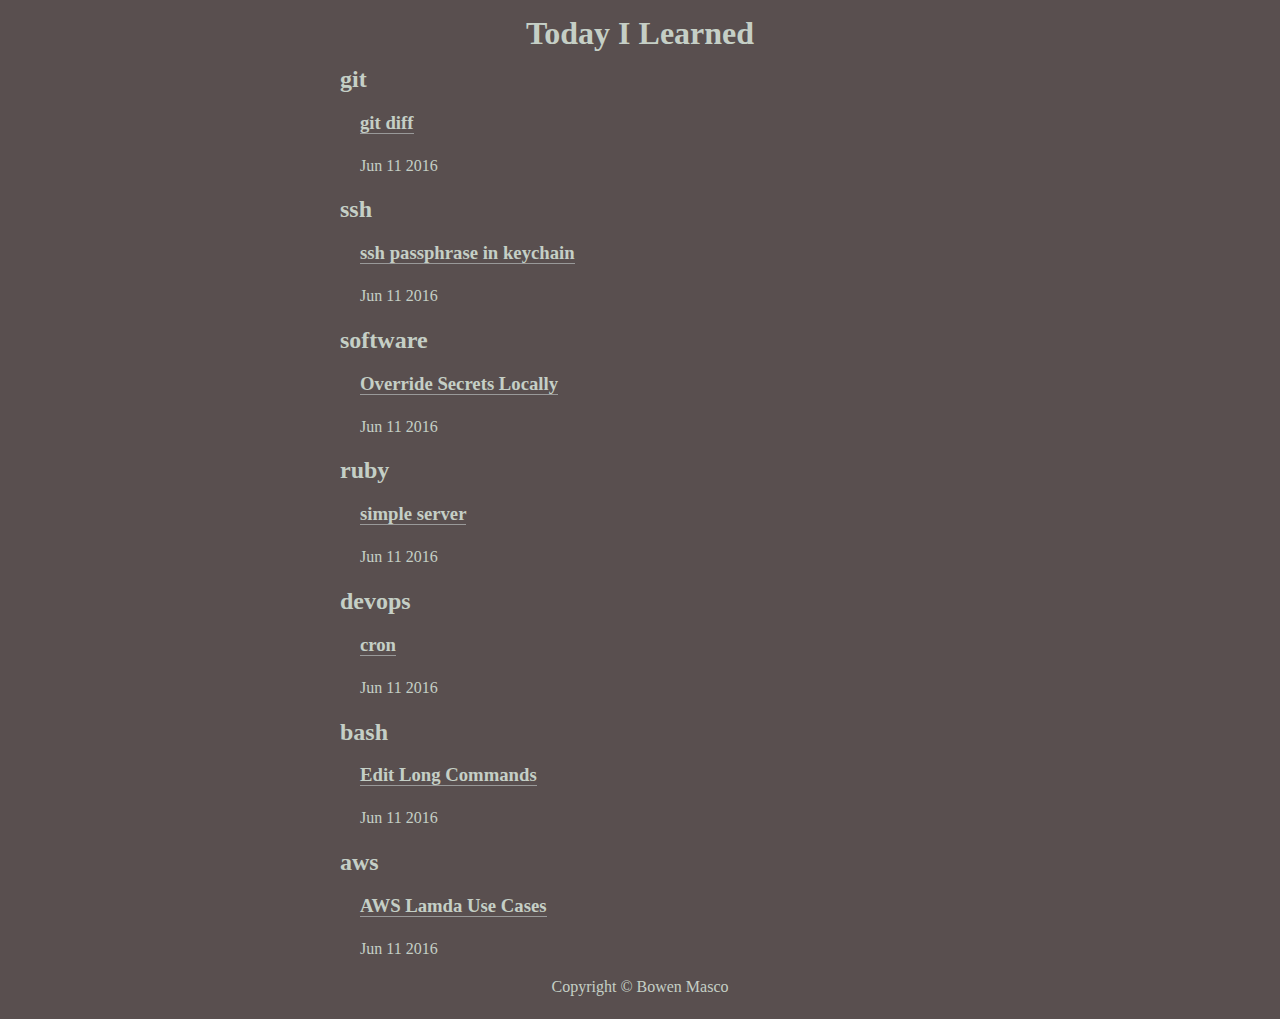
==== til/index.html @ 0c213cb8 "Initial commit" ====
<!doctype html> <html lang=en> <head> <meta content="IE=edge" http-equiv=X-UA-Compatible> <meta charset=utf-8> <meta name=viewport content="width=device-width, initial-scale=1, shrink-to-fit=no"> <title>codingFoo</title> <link href="/stylesheets/site-42bf6d35.css" rel=stylesheet /> <script src="/javascripts/site-954757c2.js"></script> </head> <body> <h1 class=list-title>Today I Learned</h1> <h2>git</h2> <ul> <li><article> <h3> <a href="/til/git/git-diff/">git diff</a> </h3> <time>Jun 11 2016</time> </article></li> </ul> <h2>ssh</h2> <ul> <li><article> <h3> <a href="/til/ssh/ssh-passphrase-in-keychain/">ssh passphrase in keychain</a> </h3> <time>Jun 11 2016</time> </article></li> </ul> <h2>software</h2> <ul> <li><article> <h3> <a href="/til/software/secrets-override/">Override Secrets Locally</a> </h3> <time>Jun 11 2016</time> </article></li> </ul> <h2>ruby</h2> <ul> <li><article> <h3> <a href="/til/ruby/simple-server/">simple server</a> </h3> <time>Jun 11 2016</time> </article></li> </ul> <h2>devops</h2> <ul> <li><article> <h3> <a href="/til/devops/cron/">cron</a> </h3> <time>Jun 11 2016</time> </article></li> </ul> <h2>bash</h2> <ul> <li><article> <h3> <a href="/til/bash/edit-long-commands/">Edit Long Commands</a> </h3> <time>Jun 11 2016</time> </article></li> </ul> <h2>aws</h2> <ul> <li><article> <h3> <a href="/til/aws/aws-lamda-use-cases/">AWS Lamda Use Cases</a> </h3> <time>Jun 11 2016</time> </article></li> </ul> <footer role=contentinfo> <a href='/copyright/'><p class=license>Copyright &copy; Bowen Masco</p></a> </footer> </body> </html>
---- stylesheets/site-42bf6d35.css ----
body{margin:20px auto;background:#594f4f;width:600px;color:#c5cfc6;font-size:16px;line-height:24px}a{color:#c5cfc6;text-decoration:none;border-bottom:1px solid #999}a:hover{color:#fff;border-bottom:1px solid #fff}p{margin:0 0 2ex 0}ul{margin:0 0 2ex 0;padding:0;list-style-type:none}li{margin:0 0 0 20px;padding:0}.license{text-align:center}.list-title{text-align:center}
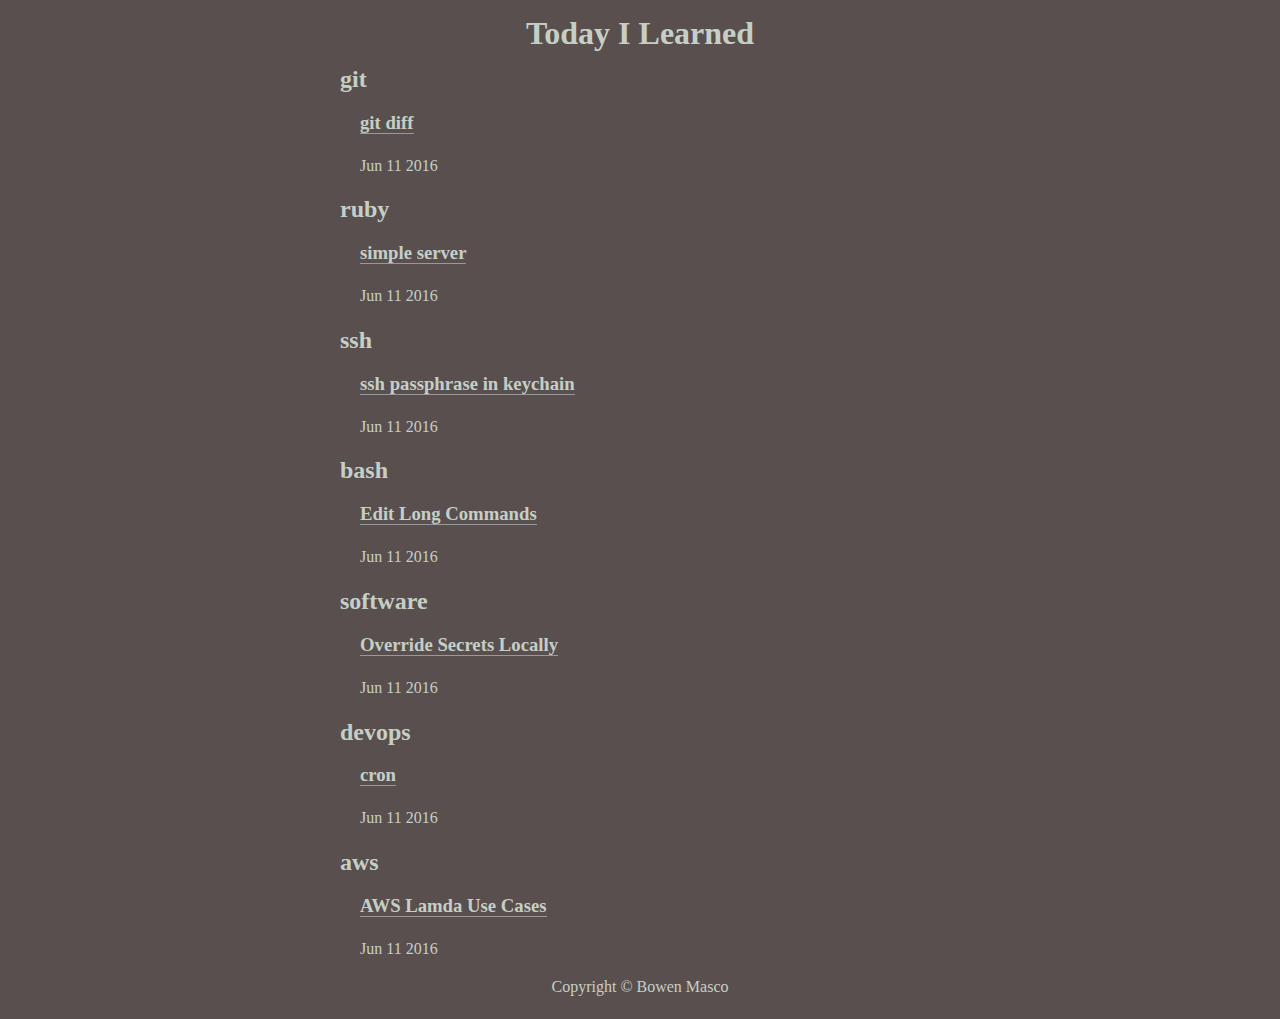
==== commit d32f2803: "Update job" ====
--- a/til/index.html
+++ b/til/index.html
@@ -1 +1 @@
-<!doctype html> <html lang=en> <head> <meta content="IE=edge" http-equiv=X-UA-Compatible> <meta charset=utf-8> <meta name=viewport content="width=device-width, initial-scale=1, shrink-to-fit=no"> <title>codingFoo</title> <link href="/stylesheets/site-42bf6d35.css" rel=stylesheet /> <script src="/javascripts/site-954757c2.js"></script> </head> <body> <h1 class=list-title>Today I Learned</h1> <h2>git</h2> <ul> <li><article> <h3> <a href="/til/git/git-diff/">git diff</a> </h3> <time>Jun 11 2016</time> </article></li> </ul> <h2>ssh</h2> <ul> <li><article> <h3> <a href="/til/ssh/ssh-passphrase-in-keychain/">ssh passphrase in keychain</a> </h3> <time>Jun 11 2016</time> </article></li> </ul> <h2>software</h2> <ul> <li><article> <h3> <a href="/til/software/secrets-override/">Override Secrets Locally</a> </h3> <time>Jun 11 2016</time> </article></li> </ul> <h2>ruby</h2> <ul> <li><article> <h3> <a href="/til/ruby/simple-server/">simple server</a> </h3> <time>Jun 11 2016</time> </article></li> </ul> <h2>devops</h2> <ul> <li><article> <h3> <a href="/til/devops/cron/">cron</a> </h3> <time>Jun 11 2016</time> </article></li> </ul> <h2>bash</h2> <ul> <li><article> <h3> <a href="/til/bash/edit-long-commands/">Edit Long Commands</a> </h3> <time>Jun 11 2016</time> </article></li> </ul> <h2>aws</h2> <ul> <li><article> <h3> <a href="/til/aws/aws-lamda-use-cases/">AWS Lamda Use Cases</a> </h3> <time>Jun 11 2016</time> </article></li> </ul> <footer role=contentinfo> <a href='/copyright/'><p class=license>Copyright &copy; Bowen Masco</p></a> </footer> </body> </html>+<!doctype html> <html lang=en> <head> <meta content="IE=edge" http-equiv=X-UA-Compatible> <meta charset=utf-8> <meta name=viewport content="width=device-width, initial-scale=1, shrink-to-fit=no"> <title>codingFoo</title> <link href="/stylesheets/site-42bf6d35.css" rel=stylesheet /> <script src="/javascripts/site-954757c2.js"></script> </head> <body> <h1 class=list-title>Today I Learned</h1> <h2>git</h2> <ul> <li><article> <h3> <a href="/til/git/git-diff/">git diff</a> </h3> <time>Jun 11 2016</time> </article></li> </ul> <h2>ruby</h2> <ul> <li><article> <h3> <a href="/til/ruby/simple-server/">simple server</a> </h3> <time>Jun 11 2016</time> </article></li> </ul> <h2>ssh</h2> <ul> <li><article> <h3> <a href="/til/ssh/ssh-passphrase-in-keychain/">ssh passphrase in keychain</a> </h3> <time>Jun 11 2016</time> </article></li> </ul> <h2>bash</h2> <ul> <li><article> <h3> <a href="/til/bash/edit-long-commands/">Edit Long Commands</a> </h3> <time>Jun 11 2016</time> </article></li> </ul> <h2>software</h2> <ul> <li><article> <h3> <a href="/til/software/secrets-override/">Override Secrets Locally</a> </h3> <time>Jun 11 2016</time> </article></li> </ul> <h2>devops</h2> <ul> <li><article> <h3> <a href="/til/devops/cron/">cron</a> </h3> <time>Jun 11 2016</time> </article></li> </ul> <h2>aws</h2> <ul> <li><article> <h3> <a href="/til/aws/aws-lamda-use-cases/">AWS Lamda Use Cases</a> </h3> <time>Jun 11 2016</time> </article></li> </ul> <footer role=contentinfo> <a href='/copyright/'><p class=license>Copyright &copy; Bowen Masco</p></a> </footer> </body> </html>